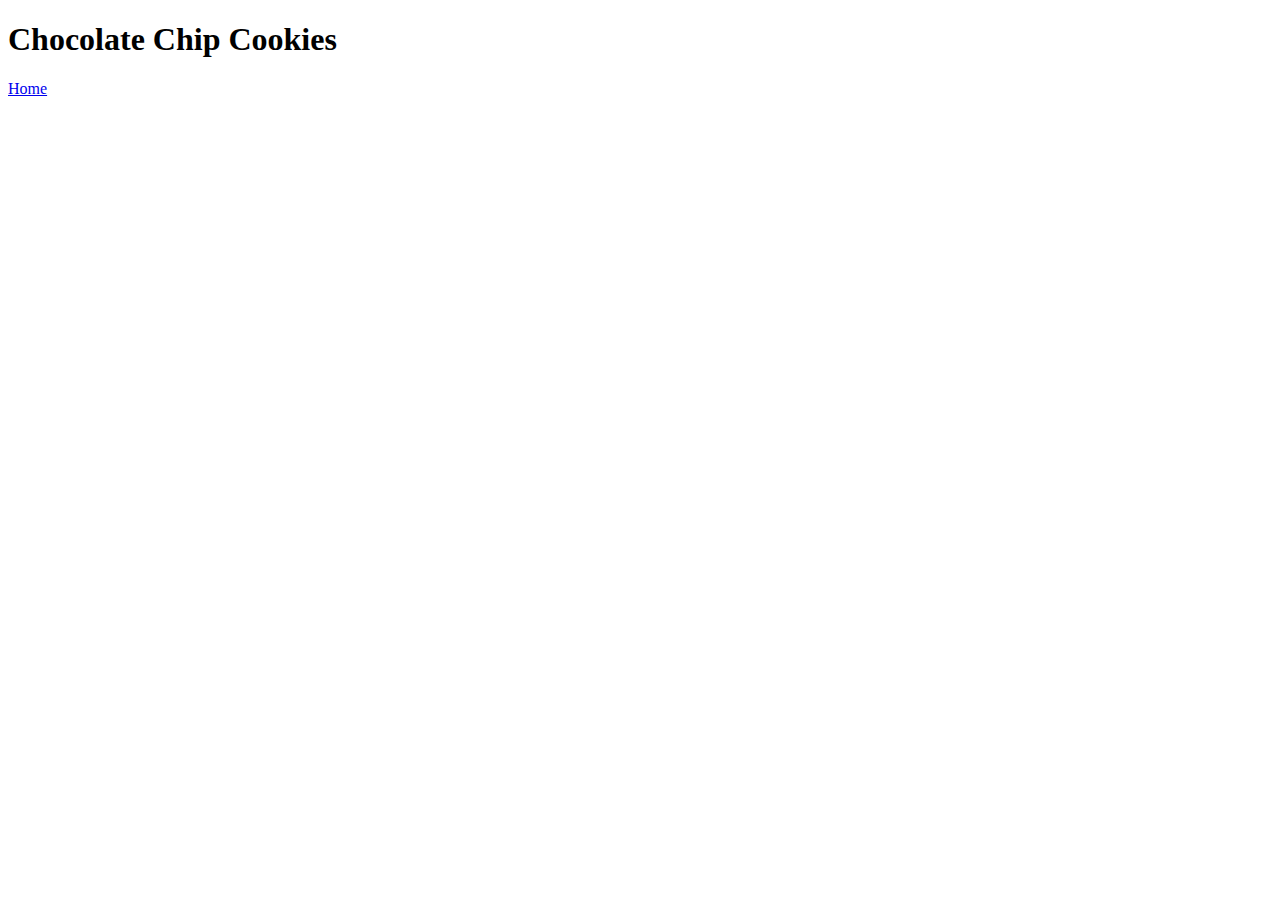
==== recipes/cookies.html @ b8e66f0b "Create html files for home page and cookies recipe" ====
<!DOCTYPE html>
<html lang="en">
<head>
    <meta charset="UTF-8">
    <meta name="viewport" content="width=device-width, initial-scale=1.0">
    <title>Cookies Recipe</title>
</head>
<body>
    <h1>Chocolate Chip Cookies</h1>
    <a href="../index.html">Home</a>
</body>
</html>
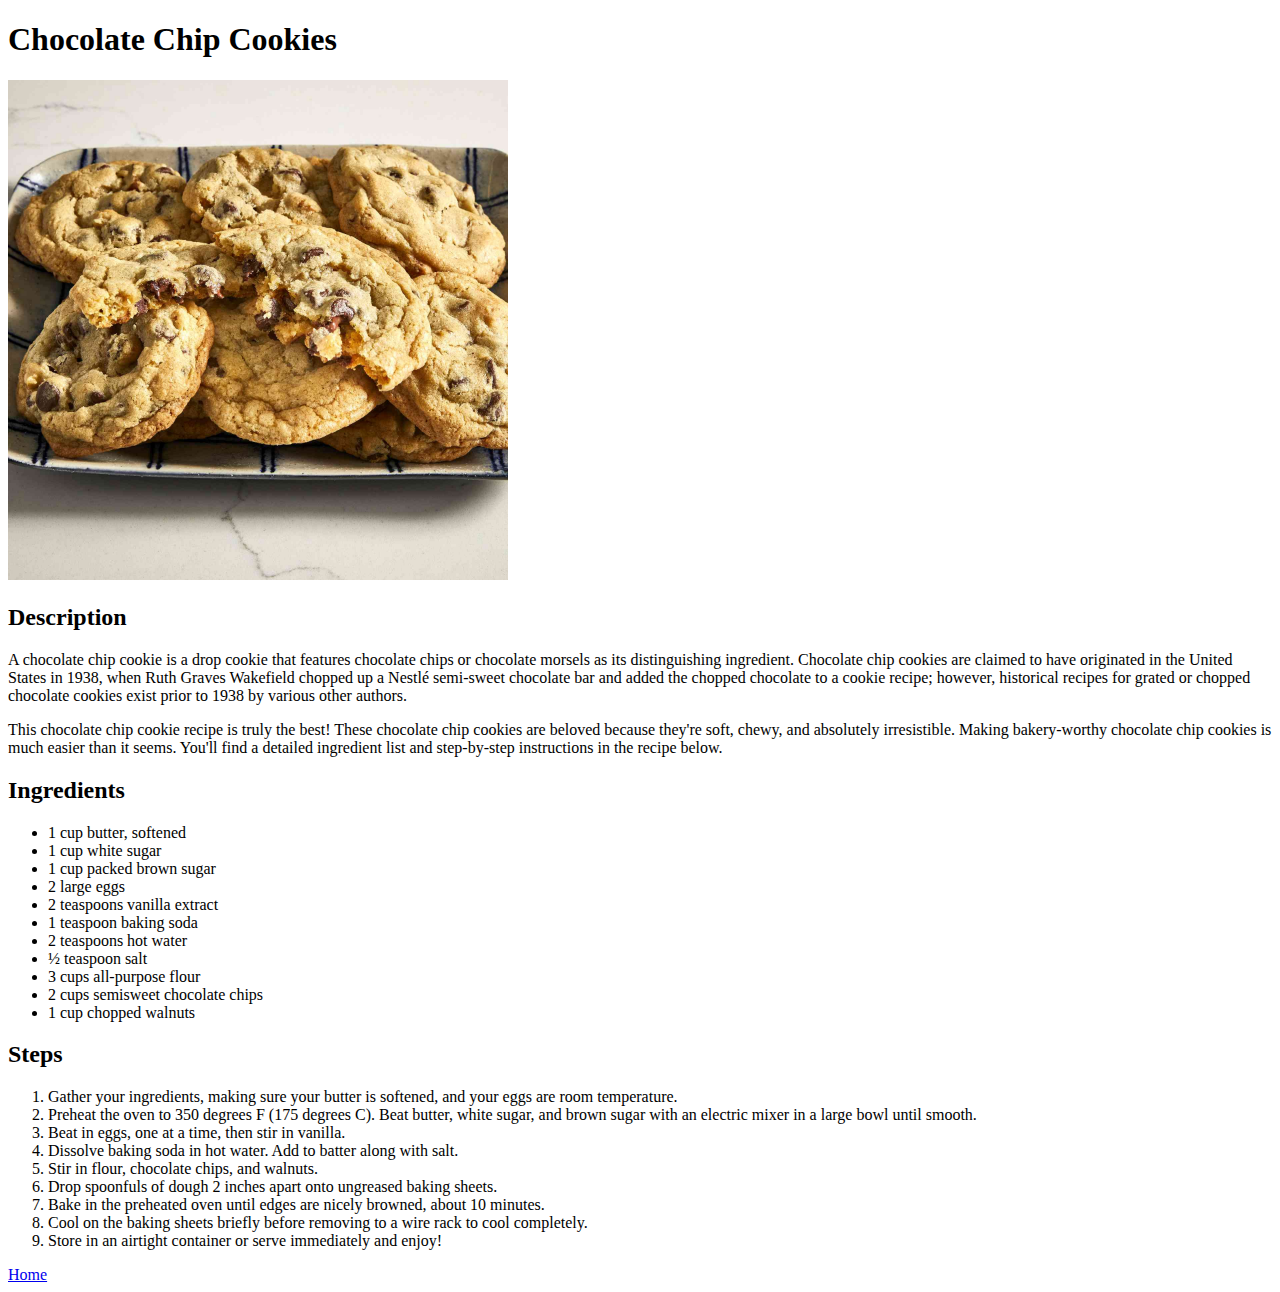
==== commit 616b913e: "Complete cookies recipe page" ====
--- a/recipes/cookies.html
+++ b/recipes/cookies.html
@@ -7,6 +7,50 @@
 </head>
 <body>
     <h1>Chocolate Chip Cookies</h1>
+    <img src="../images/cookies.jpg" alt="Delicious Cookies" width="500" height="500">
+    <h2>Description</h2>
+    <p>
+        A chocolate chip cookie is a drop cookie that features chocolate chips or 
+        chocolate morsels as its distinguishing ingredient. Chocolate chip cookies 
+        are claimed to have originated in the United States in 1938, when Ruth Graves 
+        Wakefield chopped up a Nestlé semi-sweet chocolate bar and added the chopped 
+        chocolate to a cookie recipe; however, historical recipes for grated or chopped 
+        chocolate cookies exist prior to 1938 by various other authors.</p>
+    <p>
+        This chocolate chip cookie recipe is truly the best! These chocolate chip 
+        cookies are beloved because they're soft, chewy, and absolutely irresistible. 
+        Making bakery-worthy chocolate chip cookies is much easier than it seems. 
+        You'll find a detailed ingredient list and step-by-step instructions in the recipe below.</p>
+    <h2>Ingredients</h2>
+    <ul>
+        <li>1 cup butter, softened</li>
+        <li>1 cup white sugar</li>
+        <li>1 cup packed brown sugar</li>
+        <li>2 large eggs</li>
+        <li>2 teaspoons vanilla extract</li>
+        <li>1 teaspoon baking soda</li>
+        <li>2 teaspoons hot water</li>
+        <li>½ teaspoon salt</li>
+        <li>3 cups all-purpose flour</li>
+        <li>2 cups semisweet chocolate chips</li>
+        <li>1 cup chopped walnuts</li>
+    </ul>
+    <h2>Steps</h2>
+    <ol>
+        <li>Gather your ingredients, making sure your butter is softened, 
+            and your eggs are room temperature.</li>
+        <li>Preheat the oven to 350 degrees F (175 degrees C). Beat butter, 
+            white sugar, and brown sugar with an electric mixer in a large 
+            bowl until smooth.</li>
+        <li>Beat in eggs, one at a time, then stir in vanilla.</li>
+        <li>Dissolve baking soda in hot water. Add to batter along with salt.</li>
+        <li>Stir in flour, chocolate chips, and walnuts.</li>
+        <li>Drop spoonfuls of dough 2 inches apart onto ungreased baking sheets.</li>
+        <li>Bake in the preheated oven until edges are nicely browned, about 10 minutes.</li>
+        <li>Cool on the baking sheets briefly before removing to a wire 
+            rack to cool completely.</li>
+        <li>Store in an airtight container or serve immediately and enjoy!</li>
+    </ol>
     <a href="../index.html">Home</a>
 </body>
 </html>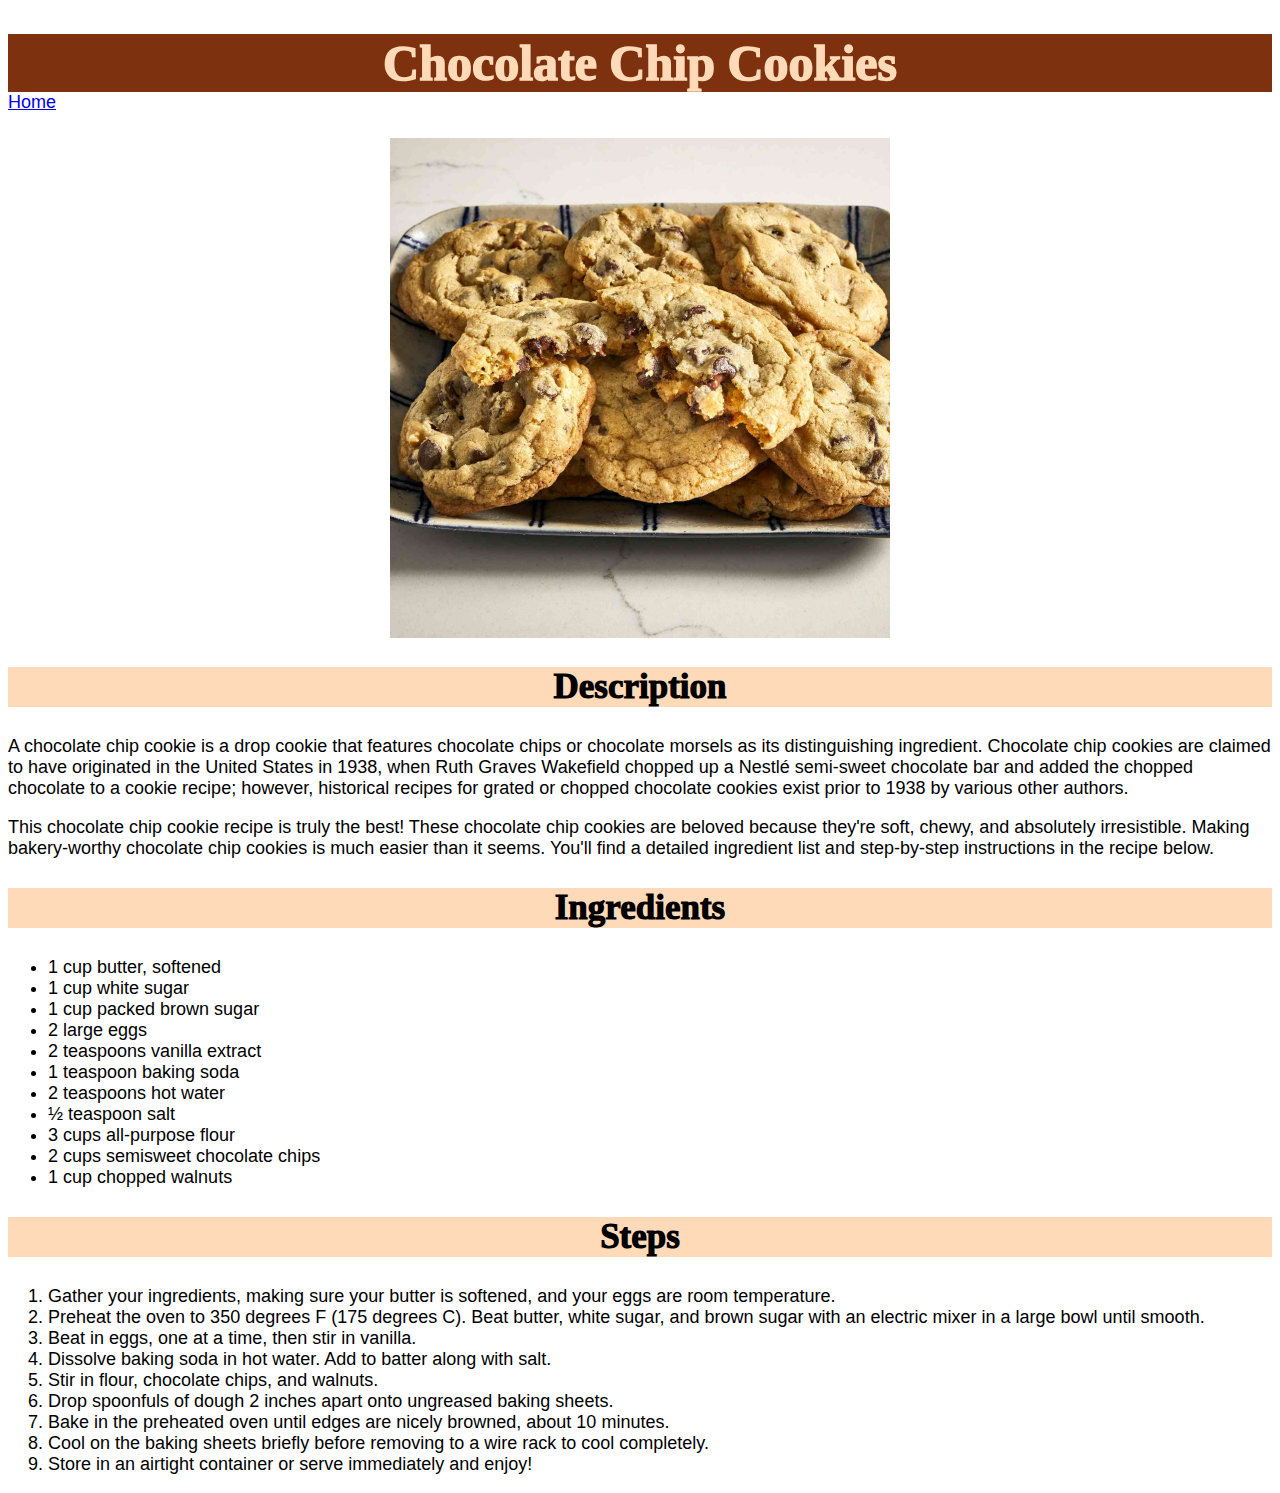
==== commit 2f7e0a53: "Add CSS stylesheets styles.css for homepage and cookies-styles.css for cookies recipe page" ====
--- a/recipes/cookies.html
+++ b/recipes/cookies.html
@@ -3,11 +3,13 @@
 <head>
     <meta charset="UTF-8">
     <meta name="viewport" content="width=device-width, initial-scale=1.0">
+    <link rel="stylesheet" href="cookies-style.css">
     <title>Cookies Recipe</title>
 </head>
 <body>
     <h1>Chocolate Chip Cookies</h1>
-    <img src="../images/cookies.jpg" alt="Delicious Cookies" width="500" height="500">
+    <a href="../index.html">Home</a><br>
+    <img src="../images/cookies.jpg" alt="Delicious Cookies">
     <h2>Description</h2>
     <p>
         A chocolate chip cookie is a drop cookie that features chocolate chips or 
@@ -51,6 +53,5 @@
             rack to cool completely.</li>
         <li>Store in an airtight container or serve immediately and enjoy!</li>
     </ol>
-    <a href="../index.html">Home</a>
 </body>
 </html>--- a/recipes/cookies-style.css
+++ b/recipes/cookies-style.css
@@ -0,0 +1,31 @@
+* {
+    font-family: 'Trebuchet MS', 'Lucida Sans Unicode', 'Lucida Grande', 'Lucida Sans', Arial, sans-serif;
+    font-size: 18px;
+}
+
+h1 {
+    background-color: rgb(126, 49, 14);
+    color: peachpuff;
+    font-size: 50px;
+    text-align: center;
+    font-family: 'Snell Roundhand';
+    font-weight: 1000;
+    margin-bottom: 0px;
+}
+
+h2 {
+    background-color: peachpuff;
+    font-size: 35px;
+    text-align: center;
+    font-family: 'Snell Roundhand';
+    font-weight: 1000;
+}
+
+img {
+    margin-top: 25px;
+    display: block;
+    margin-left: auto;
+    margin-right: auto;
+    width: auto;
+    height: 500px;
+}